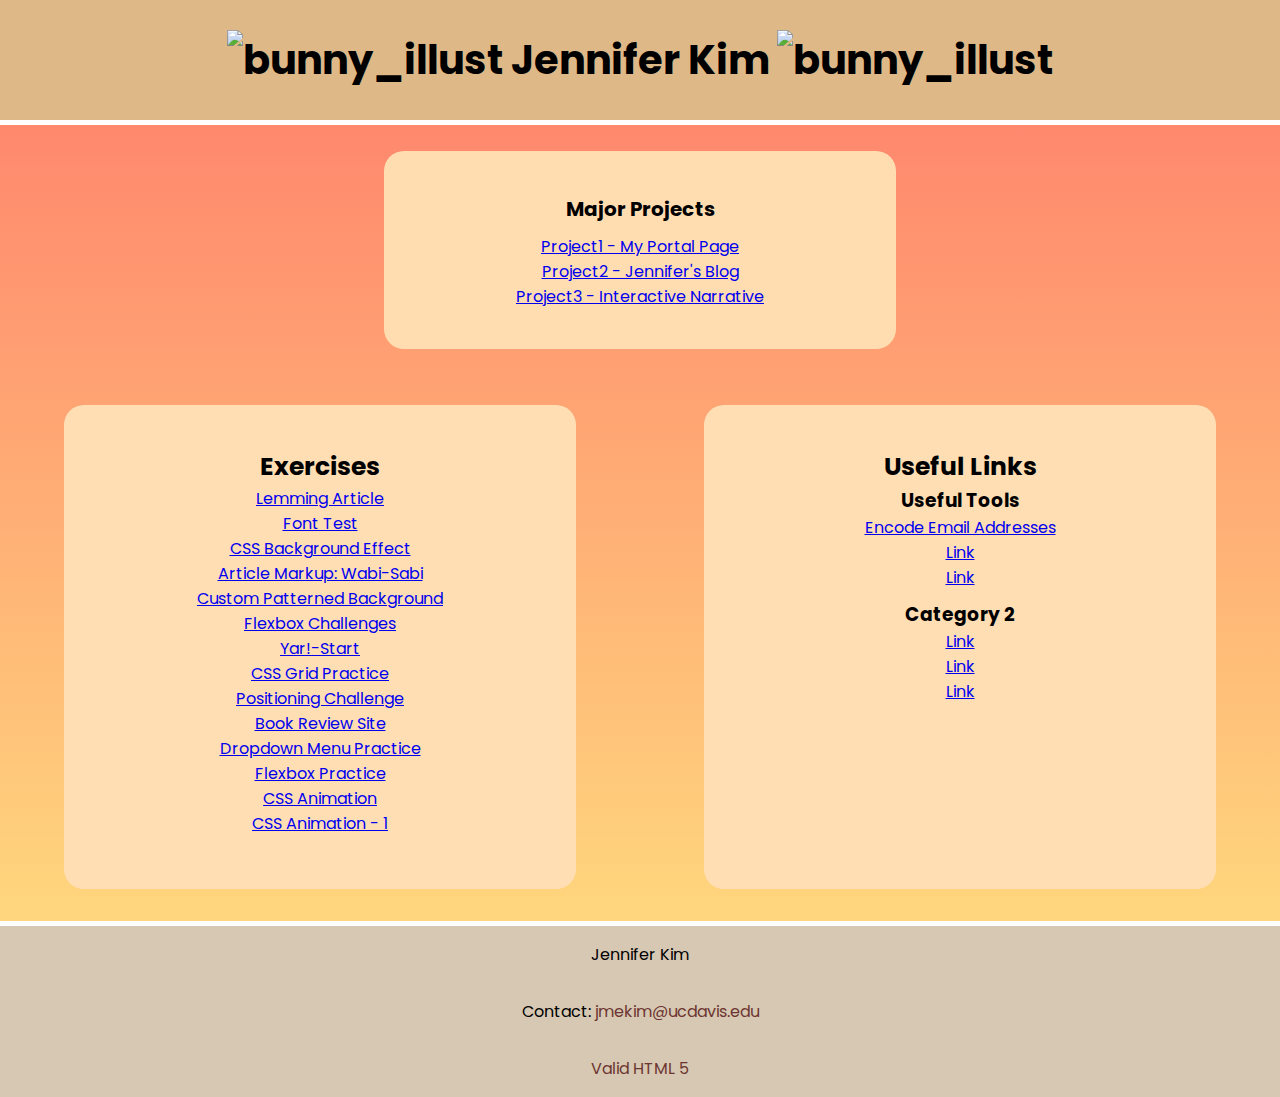
==== index.html @ 3531f96b "Add files via upload" ====
<!doctype html>
<html lang="en">

<head>
    <meta charset="UTF-8">
    <title>Initial Portal Page</title>
    <link rel="stylesheet" href="initial_page_styles.css">
    <meta name="viewport" content="width=device-width, initial-scale=1">
</head>

<body>
    <div id="container">
        <header>
            <h1>
                <img src="bunny.png" alt=bunny_illust width=50> Jennifer Kim <img src="bunny.png" alt=bunny_illust width=50>
            </h1>
        </header>
    </div>

    <div id="projects">
        <section class="box">
            <h2>Major Projects</h2>
            <ol>
                <li><a href="#">Project1 - My Portal Page</a></li>
                <li><a href="blog/index.html">Project2 - Jennifer's Blog</a></li>
                <li><a href="interactive_narrative/index.html">Project3 - Interactive Narrative</a></li>
            </ol>
        </section>
    </div>

    <div id="second">
        <div class="ex">
                <h2>Exercises</h2>
                <ol>
                    <li><a href="lemmingarticle/index.html">Lemming Article</a></li>
                    <li><a href="font_test/index.html">Font Test</a></li>
                    <li><a href="css_backgrounds/index.html">CSS Background Effect</a></li>
                    <li><a href="article_markup/index.html">Article Markup: Wabi-Sabi</a></li>
                    <li><a href="custom_background/index.html">Custom Patterned Background</a></li>
                    <li><a href="flexboxChallenges">Flexbox Challenges</a></li>
                    <li><a href="Yar!-Start/index.html">Yar!-Start</a></li>
                    <li><a href="CSSGrid-Start">CSS Grid Practice</a></li>
                    <li><a href="positioning">Positioning Challenge</a></li>
                    <li><a href="reviewSiteStart/index.html">Book Review Site</a></li>
                    <li><a href="dropdownmenus-start">Dropdown Menu Practice</a></li>
                    <li><a href="flexbox_practice/index.html">Flexbox Practice</a></li>
                    <li><a href="animation">CSS Animation</a></li>
                    <li><a href="CSS_animation/index.html">CSS Animation - 1</a></li>
                </ol>
        </div>

        <div class="links">
                <h2>Useful Links</h2>

                <h3>Useful Tools</h3>
                <ul class="tools">
                    <li><a href="http://wbwip.com/wbw/emailencoder.html">Encode Email Addresses</a></li>
                    <li><a href="#">Link</a></li>
                    <li><a href="#">Link</a></li>
                </ul>

                <h3>Category 2</h3>
                <ul class="category">
                    <li><a href="#">Link</a></li>
                    <li><a href="#">Link</a></li>
                    <li><a href="#">Link</a></li>
                </ul>
        </div>
    </div>

    <footer>
        <p>Jennifer Kim</p>
        <p>Contact: <a href="mailto:&#106;&#109;&#101;&#107;&#105;&#109;&#064;&#117;&#099;&#100;&#097;&#118;&#105;&#115;&#046;&#101;&#100;&#117;">&#106;&#109;&#101;&#107;&#105;&#109;&#064;&#117;&#099;&#100;&#097;&#118;&#105;&#115;&#046;&#101;&#100;&#117;</a></p>
        <p><a href="https://validator.w3.org/check?uri=https://des117.space/fa2021-robison/jmekim/index.html">Valid HTML 5</a></p>
    </footer>
</body>

</html>
---- initial_page_styles.css ----
@import url('https://fonts.googleapis.com/css2?family=Poppins&display=swap');
@import url('https://fonts.googleapis.com/css2?family=Poppins:wght@400;700&display=swap');

* {
    padding: 0;
    margin: 0;
    box-sizing: border-box;
}

body {
    font-family: 'Poppins', sans-serif;
    background-image: linear-gradient(to bottom, rgb(255, 232, 129), rgb(132, 181, 255));
}

h1 {
    padding-top: 10px;
    padding-bottom: 10px;
    flex-direction: column;
    width: auto;
    margin: auto;
    border-bottom: 5px solid rgb(255, 255, 255);
    background-color: rgb(139, 149, 206);
    color: white;
    font-size: 25px;
    font-style: bold;
    text-align: center;
    padding-left: 0;
}

h2 {
    margin-top: 5%;
    font-size: 25px;
    text-align: center;
    padding-left: 0;
}

h3 {
    margin-top: 10px;
    padding-left: 0;
}

li {
    list-style: none;
}

#projects {
    display: flex;
    flex-direction: column;
    text-align: center;
}

#projects h2 {
    font-size: 20px;
    margin-top: 5%;
}

#projects ol {
    padding-top: 10px;
    padding-bottom: 20px;
    margin: auto;
    flex: 100%;
}

#exercises ol {
    margin-top: -20px;
    padding-bottom: 20px;
    padding-left: 0;
}

#container {
    flex: 100%;
}

#container p {
    display: block;
    margin-left: auto;
    margin-right: auto;
}
#second {
    margin-top: 10px;
    flex:1;
}

.box {
    background-color:thistle;
    padding: 20px;
    margin-top:5%;
    margin-left: 30%;
    margin-right: 30%;
    border-radius: 20px;
}

.ex, .links{
    text-align: center;
}

footer {
    display: flex;
    flex-direction: column;
    align-items: center;
    flex: 100%;
    min-height: 50px;
    background: rgb(139, 149, 206);
    border-top: 5px solid rgb(255, 255, 255);
    margin-top: 2em;
    color: white;
}

footer p {
    padding: 0.5em;
}

@media only screen and (min-width: 600px) {

    body {
        background-image: linear-gradient(to bottom, rgb(255, 124, 107), rgb(255, 232, 129));
    }

    h1 {
        font-size: 40px;
        transition: all 0.5s ease-out;
        color: black;
        background-color: burlywood;
        border: none;
    }

    h1:hover {
        transform: scale(1.2);
    }

    h3 {
        margin: 0;
    }

    header {
        display: flex;
        width: auto;
        padding: 20px;
        margin: auto;
        border-bottom: 5px solid rgb(255, 255, 255);
        background-color: burlywood;
    }

    #projects {
        margin-bottom: 30px;
    }

    #second {
        display: flex;
        margin-top: 10px;
    }

    .box {
        background-color:rgb(255, 221, 177);
        padding: 20px;
        margin-top:2%;
        margin-left: 30%;
        margin-right: 30%;
        border-radius: 20px;
        transition: all 0.2s ease-out;
    }

    .box:hover {
        background-color:rgb(255, 210, 159);
    }

    .tools, .category {
        padding: 0;
        margin-top: 0;
        margin-bottom: 10px;
    }

    .ex, .links {
        flex:1;
        background-color:rgb(255, 222, 180);
        padding: 20px;
        margin-top:2%;
        margin-left: 5%;
        margin-right: 5%;
        border-radius: 20px;
        transition: all 0.2s ease-out;
    }
    
    .ex:hover, .links:hover {
        background-color: rgb(255, 213, 158);
    }

    .ex, .links, ol, ul {
        text-align: center;
        padding-bottom: 3%;
        
    }

    footer {
        background: rgb(214, 200, 178);
        color: black;
        flex: 100%;
        text-align: center;
    }

    footer p {
        padding: 1em;
    }

    footer p a {
        text-decoration: none;
        color: rgb(109, 53, 49);
    }
}
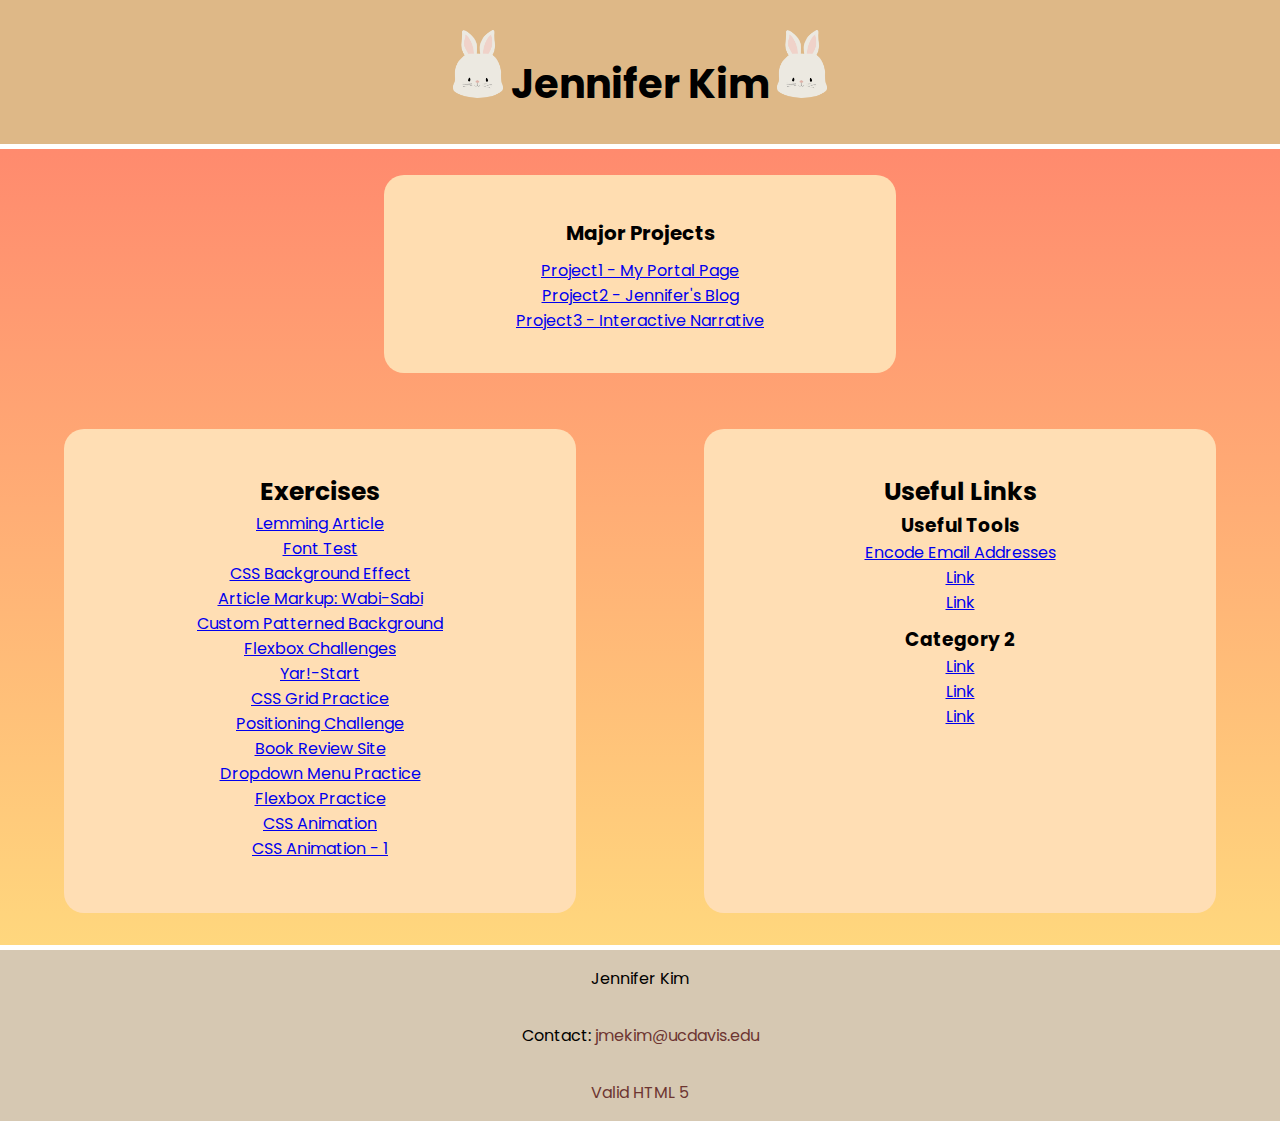
==== commit 2ce53463: "Update index.html" ====
--- a/index.html
+++ b/index.html
@@ -22,8 +22,8 @@
             <h2>Major Projects</h2>
             <ol>
                 <li><a href="#">Project1 - My Portal Page</a></li>
-                <li><a href="blog/index.html">Project2 - Jennifer's Blog</a></li>
-                <li><a href="interactive_narrative/index.html">Project3 - Interactive Narrative</a></li>
+                <li><a href="https://twjenny.github.io/blog/#">Project2 - Jennifer's Blog</a></li>
+                <li><a href="https://twjenny.github.io/food_blog/">Project3 - Interactive Narrative</a></li>
             </ol>
         </section>
     </div>
@@ -75,4 +75,4 @@
     </footer>
 </body>
 
-</html>+</html>
